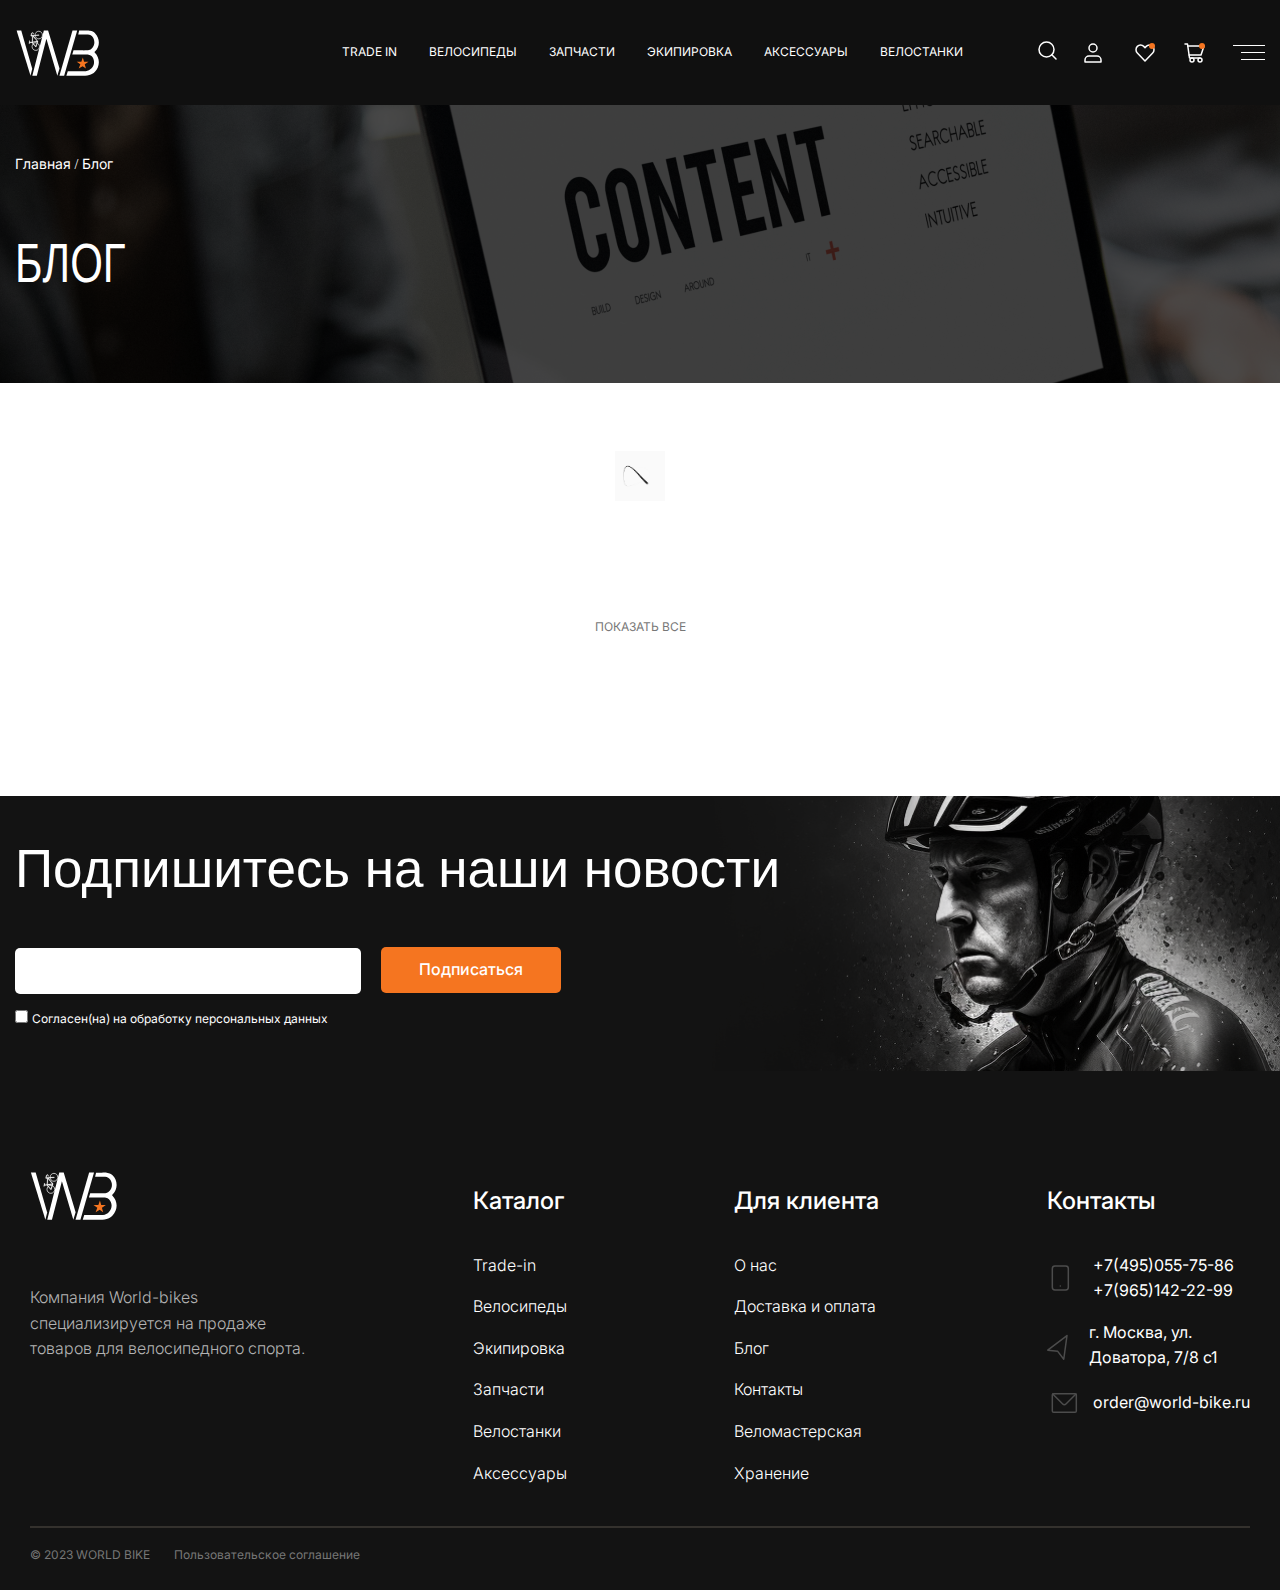
==== blog.html @ 483b9efa "done" ====
<!DOCTYPE html>
<html lang="en">
<head>
    <meta charset="UTF-8">
    <meta name="viewport" content="width=device-width, initial-scale=1.0">
    <link rel="stylesheet" href="src/css/reset.css">
    <link rel="stylesheet" href="src/Font/font.css">
    <link rel="stylesheet" href="./src/SCSS/style.css">
    <link rel="preconnect" href="https://fonts.googleapis.com">
    <link rel="preconnect" href="https://fonts.gstatic.com" crossorigin>
    <link href="https://fonts.googleapis.com/css2?family=Bebas+Neue&display=swap" rel="stylesheet">
    <script type="module" src="./src/JS/index.js" defer></script>
    <title>Blog</title>
</head>
<body>
<div class="wrapper">
    <header class="header">
        <div class="container">
            <div class="header-box">
                <div class="header-logo">
                    <img src="src/image/blog-img/logo/logo.svg" alt="logo" width="85" height="47">
                </div>
                <nav class="header-menu">
                    <ul class="header-menu__list">
                        <li>
                            <a href="#"> Trade In</a>
                        </li>
                        <li>
                            <a href="#">Велосипеды</a>
                        </li>
                        <li>
                            <a href="#">Запчасти</a>
                        </li>
                        <li>
                            <a href="#">Экипировка</a>
                        </li>
                        <li>
                            <a href="#">Аксессуары</a>
                        </li>
                        <li>
                            <a href="#">Велостанки</a>
                        </li>
                    </ul>
                </nav>
                <div class="header-icons">
                    <div class="header-icons__search">
                        <img src="./src/image/svg/assets/search.svg" alt="search">
                    </div>
                    <div class="header-icons__user">
                        <img src="./src/image/svg/assets/user.svg" alt="user">
                    </div>
                    <div class="header-icons__user">
                        <img src="./src/image/svg/assets/hearth.svg" alt="hearth">
                    </div>
                    <div class="header-icons__user">
                        <img src="./src/image/svg/assets/mark.svg" alt="mark">
                    </div>

                    <div class="header-burger--btn-wrapper">
                        <button class="header-burger--btn">
                            <span></span>
                        </button>
                    </div>

                </div>


            </div>

        </div>
    </header>
    <main class="main">
        <section class="banner">
            <div class="container">
                <div class="banner-box">
                    <div class="banner-crumbs">
                        <a href="#" class="banner-crumbs__link">Главная</a>
                        /
                        <a href="#" class="banner-crumbs__link"> Блог</a>

                    </div>
                    <div class="banner-title">
                        <h1>Блог</h1>
                    </div>
                </div>
            </div>

        </section>
        <section class="blog">
            <div class="container">
                <div class="blog-wrapper">
                    <div class="blog-box"></div>
                    <div class="blog-loader" style="display: none;">
                        <img src="src/image/blog-img/loader/loader.gif" alt="Loading..." />
                    </div>
                    <div class="blog-box">
                    </div>
                    <span class="blog-box__show-all">показать все</span>
                </div>

            </div>

        </section>
    </main>
    <footer class="footer">
        <div class="container">
            <div class="footer-top">
                <div class="footer-top__info">
                    <div class="footer-top__info--title">
                        <h2>Подпишитесь на наши новости</h2>
                    </div>
                    <div class="footer-top__info--form">
                        <form>
                            <div class="form-main">
                                <input type="email">
                                <button type="submit">Подписаться</button>
                            </div>
                            <input type="checkbox" id="check-id">
                            <span>Согласен(на) на обработку персональных данных</span>
                        </form>
                    </div>
                </div>
                <div class="footer-top__img">
                    <img src="src/image/blog-img/footer-img.png" alt="footer-img">
                </div>
            </div>
            <div class="footer-bottom">
                <div class="container">
                    <div class="footer-bottom__cols">
                        <div class="footer-bottom__cols--logo-box">
                            <div class="footer-bottom__cols--logo-img">
                                <img src="src/image/blog-img/logo/logo.svg" alt="logo">
                            </div>
                            <div class="footer-bottom__cols--logo-text">
                                <p>Компания World-bikes</p>
                                <p>специализируется на продаже</p>
                                <p>товаров для велосипедного спорта.</p>
                            </div>
                        </div>
                        <div class="footer-bottom__cols--catalog">
                            <ul>
                                <li>Каталог</li>
                                <li>Trade-in</li>
                                <li>Велосипеды</li>
                                <li>Экипировка</li>
                                <li>Запчасти</li>
                                <li>Велостанки</li>
                                <li>Аксессуары</li>
                            </ul>
                        </div>
                        <div class="footer-bottom__cols--catalog">
                            <ul>
                                <li>Для клиента</li>
                                <li>О нас</li>
                                <li>Доставка и оплата</li>
                                <li>Блог</li>
                                <li>Контакты</li>
                                <li>Веломастерская</li>
                                <li>Хранение</li>
                            </ul>
                        </div>
                        <div class="footer-bottom__cols--catalog">
                            <ul>
                                <li>Контакты</li>
                                <li>
                                    <div class="footer-bottom__cols--catalog-contact">
                                        <div>
                                            <img src="./src/image/blog-img/tel.svg" alt="tel">
                                        </div>
                                        <div>
                                            <p>+7(495)055-75-86</p>
                                            <p>+7(965)142-22-99</p>
                                        </div>
                                    </div>

                                </li>
                                <li>
                                    <div class="footer-bottom__cols--catalog-contact">
                                        <div>
                                            <img src="./src/image/blog-img/lock.svg" alt="tel">
                                        </div>
                                        <div>
                                            <p>г. Москва, ул.</p>
                                            <p> Доватора, 7/8 с1</p>
                                        </div>
                                    </div>

                                </li>
                                <li>
                                    <div class="footer-bottom__cols--catalog-contact">
                                        <div>
                                            <img src="./src/image/blog-img/mail.svg" alt="tel">
                                        </div>
                                        <div>
                                            <p>order@world-bike.ru</p>
                                        </div>
                                    </div>

                                </li>
                            </ul>
                        </div>
                    </div>
                    <hr>
                    <div class="copyright">
                        <span>© 2023 world bike</span> <span>Пользовательское соглашение</span>
                    </div>

                </div>
            </div>
        </div>
    </footer>
</div>

</body>
</html>
---- src/Font/font.css ----
/* Bebas Neue */
@import url('https://fonts.googleapis.com/css2?family=Bebas+Neue&family=DM+Sans:ital,opsz,wght@0,9..40,100..1000;1,9..40,100..1000&family=EB+Garamond:ital,wght@0,400..800;1,400..800&family=El+Messiri:wght@400..700&family=Lato:ital,wght@0,100;0,300;0,400;0,700;0,900;1,100;1,300;1,400;1,700;1,900&family=Nova+Flat&family=Poppins:ital,wght@0,100;0,200;0,300;0,400;0,500;0,600;0,700;0,800;0,900;1,100;1,200;1,300;1,400;1,500;1,600;1,700;1,800;1,900&family=Rubik:ital,wght@0,300..900;1,300..900&family=Ubuntu:ital,wght@0,300;0,400;0,500;0,700;1,300;1,400;1,500;1,700&display=swap');
@import url('https://fonts.googleapis.com/css2?family=Bebas+Neue&family=DM+Sans:ital,opsz,wght@0,9..40,100..1000;1,9..40,100..1000&family=EB+Garamond:ital,wght@0,400..800;1,400..800&family=El+Messiri:wght@400..700&family=Inter:ital,opsz,wght@0,14..32,100..900;1,14..32,100..900&family=Lato:ital,wght@0,100;0,300;0,400;0,700;0,900;1,100;1,300;1,400;1,700;1,900&family=Nova+Flat&family=Poppins:ital,wght@0,100;0,200;0,300;0,400;0,500;0,600;0,700;0,800;0,900;1,100;1,200;1,300;1,400;1,500;1,600;1,700;1,800;1,900&family=Rubik:ital,wght@0,300..900;1,300..900&family=Ubuntu:ital,wght@0,300;0,400;0,500;0,700;1,300;1,400;1,500;1,700&display=swap');
@import url('https://fonts.googleapis.com/css2?family=Bebas+Neue&display=swap');

.lato-regular {
    font-family: "Lato", serif;
    font-weight: 400;
    font-style: normal;
}
/* Inter */

.dm-sans-uniquifier{
    font-family: "DM Sans", serif;
    font-optical-sizing: auto;
    /*font-weight: dsd;*/
    font-style: normal;
}

.bebas-neue-regular {
    font-family: "Bebas Neue", serif;
    font-weight: 400;
    font-style: normal;
}
---- src/SCSS/style.css ----
* {
  color: rgb(255, 255, 255);
  font-weight: 400;
  line-height: 160%;
}

body {
  margin: 0;
  padding: 0;
  box-sizing: border-box;
  width: 100%;
  overflow-x: hidden;
}

.wrapper {
  max-width: 1920px;
  margin: 0 auto;
  height: 100%;
}

.header {
  background: rgb(16, 16, 16);
  width: 100%;
  min-height: 105px;
  margin: 0 auto;
  align-content: center;
}

.container {
  max-width: 1280px;
  margin: 0 auto;
  padding: 0 15px;
}

.header-box {
  display: flex;
  justify-content: space-between;
  align-items: center;
  gap: 75px;
}

.header-logo {
  flex-grow: 1;
  cursor: pointer;
}

.header-menu__list {
  display: flex;
  gap: 32px;
  flex-wrap: wrap;
}
.header-menu__list a {
  font-family: Inter, sans-serif;
  font-size: 12px;
  text-transform: uppercase;
}
.header-menu__list a:hover {
  color: rgb(245, 117, 32);
}

.header-icons {
  display: flex;
  gap: 26px;
}
.header-icons div {
  cursor: pointer;
}

.header-burger--btn-wrapper {
  display: flex;
  margin-top: 4px;
}

.header-burger--btn {
  width: 32px;
  height: 1.5px;
  background-color: rgb(255, 255, 255);
  position: relative;
  border: none;
}
.header-burger--btn::before, .header-burger--btn::after {
  content: "";
  width: 24px;
  height: 1.5px;
  background-color: rgb(255, 255, 255);
  position: absolute;
  left: 0;
}
.header-burger--btn::before {
  top: 14px;
  left: 8px;
}
.header-burger--btn::after {
  top: 7px;
  left: 8px;
}

.banner {
  background-size: contain;
  min-height: 278px;
  width: 100%;
  background: url("../image/blog-img/banner.png") no-repeat center;
}

.banner-box {
  display: flex;
  flex-direction: column;
  gap: 64px;
}

.banner-crumbs {
  margin-top: 48px;
}

.banner-crumbs__link {
  font-family: Inter, sans-serif;
  font-size: 14px;
}
.banner-crumbs__link:hover {
  color: rgb(245, 117, 32);
}

.banner-title h1 {
  max-width: 114px;
  font-family: "Bebas Neue", sans-serif;
  font-size: 42px;
  line-height: 123%;
  text-transform: uppercase;
  transform: scaleY(1.3);
}

.blog-wrapper {
  display: flex;
  flex-direction: column;
}

.blog-box {
  margin-top: 48px;
  display: flex;
  flex-wrap: wrap;
  gap: 24px;
  justify-content: center;
}

.blog-box__card {
  width: calc((100% - 48px) / 3);
  max-width: 400px;
  height: 462px;
  border-radius: 10px;
  overflow: hidden;
  background-color: #161616;
  display: flex;
  flex-direction: column;
}
.blog-box__card img {
  width: 100%;
  height: auto;
  object-fit: cover;
}
.blog-box__card--info {
  flex-grow: 1;
  padding: 24px 58px 35px 27px;
  font-family: Inter, sans-serif;
  font-size: 16px;
  display: flex;
  justify-content: space-between;
  flex-direction: column;
}
.blog-box__card--info span {
  cursor: pointer;
}

.card__fit-content {
  height: fit-content;
}

.card-view {
  color: rgb(245, 117, 32);
}

.card-description {
  overflow: hidden;
  max-width: 315px;
  min-height: 87px;
  font-family: Inter, sans-serif;
  font-size: 18px;
  font-weight: 300;
  transition: all 0.3s ease;
}

.detailed {
  color: rgb(255, 255, 255);
  font-family: Inter, sans-serif;
  font-size: 16px;
}

.blog-box__show-all {
  color: rgb(119, 119, 119);
  font-family: Inter, sans-serif;
  font-size: 12px;
  text-transform: uppercase;
  width: 100%;
  text-align: center;
  margin-top: 48px;
  cursor: pointer;
}

.footer {
  background: rgb(19, 19, 19);
  margin-top: 160px;
}

.footer-top {
  display: flex;
  justify-content: space-between;
}

.footer-top__info {
  display: flex;
  flex-direction: column;
}

.footer-top__info--title {
  max-width: 764px;
  min-height: 79px;
  z-index: 1;
  margin-top: 40px;
}
.footer-top__info--title h2 {
  font-family: "Roboto Light", sans-serif;
  font-size: 53px;
  font-weight: 400;
  line-height: 123%;
  white-space: nowrap;
}

.footer-top__img {
  margin-left: -90px;
}
.footer-top__info--form {
  margin-top: 32px;
  margin-bottom: 40px;
}
.footer-top__info--form span {
  color: rgb(255, 255, 255);
  font-family: Inter, sans-serif;
  font-size: 12px;
}

.form-main input {
  border-radius: 5px;
  width: 346px;
  height: 46px;
  margin-bottom: 14px;
  margin-right: 16px;
}
.form-main button {
  width: 180px;
  height: 46px;
  border-radius: 5px;
  background: rgb(245, 117, 32);
  font-family: Inter, sans-serif;
  font-size: 16px;
  font-weight: 500;
  line-height: 123%;
}

.footer-bottom {
  margin-top: 100px;
}
.footer-bottom__cols {
  display: flex;
  justify-content: space-between;
  margin-bottom: 40px;
}

.footer-bottom__cols--logo-img {
  margin-bottom: 65px;
}

.footer-bottom__cols--logo-text p {
  color: rgb(179, 179, 179);
  font-family: Inter, sans-serif;
  font-size: 16px;
  font-weight: 300;
}

.footer-bottom__cols--catalog {
  margin-top: 11px;
}
.footer-bottom__cols--catalog ul li {
  margin-top: 16px;
  font-family: Inter, sans-serif;
  font-size: 16px;
  font-weight: 300;
  white-space: wrap;
}
.footer-bottom__cols--catalog ul li:first-child {
  margin-top: 0;
  color: rgb(255, 255, 255);
  font-family: Inter, sans-serif;
  font-size: 24px;
  font-weight: 500;
  line-height: 160%;
}
.footer-bottom__cols--catalog ul li:nth-child(2) {
  margin-top: 32px;
}

.footer-bottom__cols--catalog ul li:not(:first-child):hover {
  color: rgb(245, 117, 32);
  cursor: pointer;
}

hr {
  border: 1px solid rgb(52, 49, 45);
}

.copyright {
  padding: 16px 0 23px 0;
}
.copyright span {
  color: rgb(119, 119, 119);
  font-family: Inter, sans-serif;
  font-size: 12px;
  font-weight: 400;
}
.copyright span:first-child {
  text-transform: uppercase;
}
.copyright span + span {
  margin-left: 20px;
}

.footer-bottom__cols--catalog-contact {
  display: flex;
  align-items: center;
  gap: 14px;
}

.blog-loader {
  display: flex;
  justify-content: center;
  align-items: center;
  padding: 20px;
}

.blog-loader img {
  width: 50px;
  height: 50px;
}

@media (max-width: 1200px) {
  .header-menu__list {
    gap: 16px;
  }
  .header-box {
    gap: 45px;
  }
  .blog-box__card {
    min-width: 319px;
  }
  .blog-box__card--img img {
    height: 100%;
    object-fit: cover;
    min-height: 160px;
    min-width: 320px;
  }
  .blog-box__card--info {
    padding: 32px 24px 32px 24px;
  }
}
@media (max-width: 1024px) {
  .header-menu {
    display: none;
  }
  .footer-top {
    justify-content: flex-start;
  }
  .footer-bottom__cols--catalog:nth-child(2) {
    display: none;
  }
  .footer-bottom__cols--catalog:nth-child(3) {
    display: none;
  }
}
@media (max-width: 800px) {
  .footer {
    margin-top: 48px;
  }
  .footer-top {
    margin: 0;
  }
  .footer-top__info {
    max-width: 450px;
  }
  .footer-top__info--title h2 {
    white-space: wrap;
  }
  .form-main input {
    width: 311px;
    margin: 24px 0 16px 0;
  }
  .form-main button {
    min-width: 311px;
    margin-bottom: 17px;
  }
}
@media (max-width: 710px) {
  .blog-box:not(:last-child) {
    flex-direction: column-reverse;
    align-items: center;
  }
}
@media (max-width: 660px) {
  .header-logo img {
    width: 65px;
    height: 35px;
  }
  .blog-box__show-all {
    margin-top: 24px;
    display: block;
  }
  .footer {
    display: flex;
  }
  .footer-top {
    align-items: center;
    padding: 40px 5px 40px 14px;
  }
  .footer-top__info {
    max-width: 311px;
  }
  .footer-top__info--form {
    margin: 0;
  }
  .footer-top__info--title {
    margin: 0;
    font-size: 50px;
    font-weight: 400;
    line-height: 105%;
  }
  .footer-top__info--title h2 {
    white-space: wrap;
  }
  .footer-top__img {
    display: none;
    margin: 0;
  }
  .footer-bottom {
    margin-top: 41px;
  }
  .footer-bottom__cols {
    flex-direction: column;
    justify-content: center;
  }
  .footer-bottom__cols--logo-img {
    margin-bottom: 31px;
  }
  .footer-bottom__cols--catalog ul li:first-child {
    display: none;
  }
  .copyright {
    max-width: 184px;
    display: flex;
    flex-wrap: wrap-reverse;
    padding: 16px 0 40px 0;
  }
  .copyright span + span {
    margin: 0;
  }
}

/*# sourceMappingURL=style.css.map */
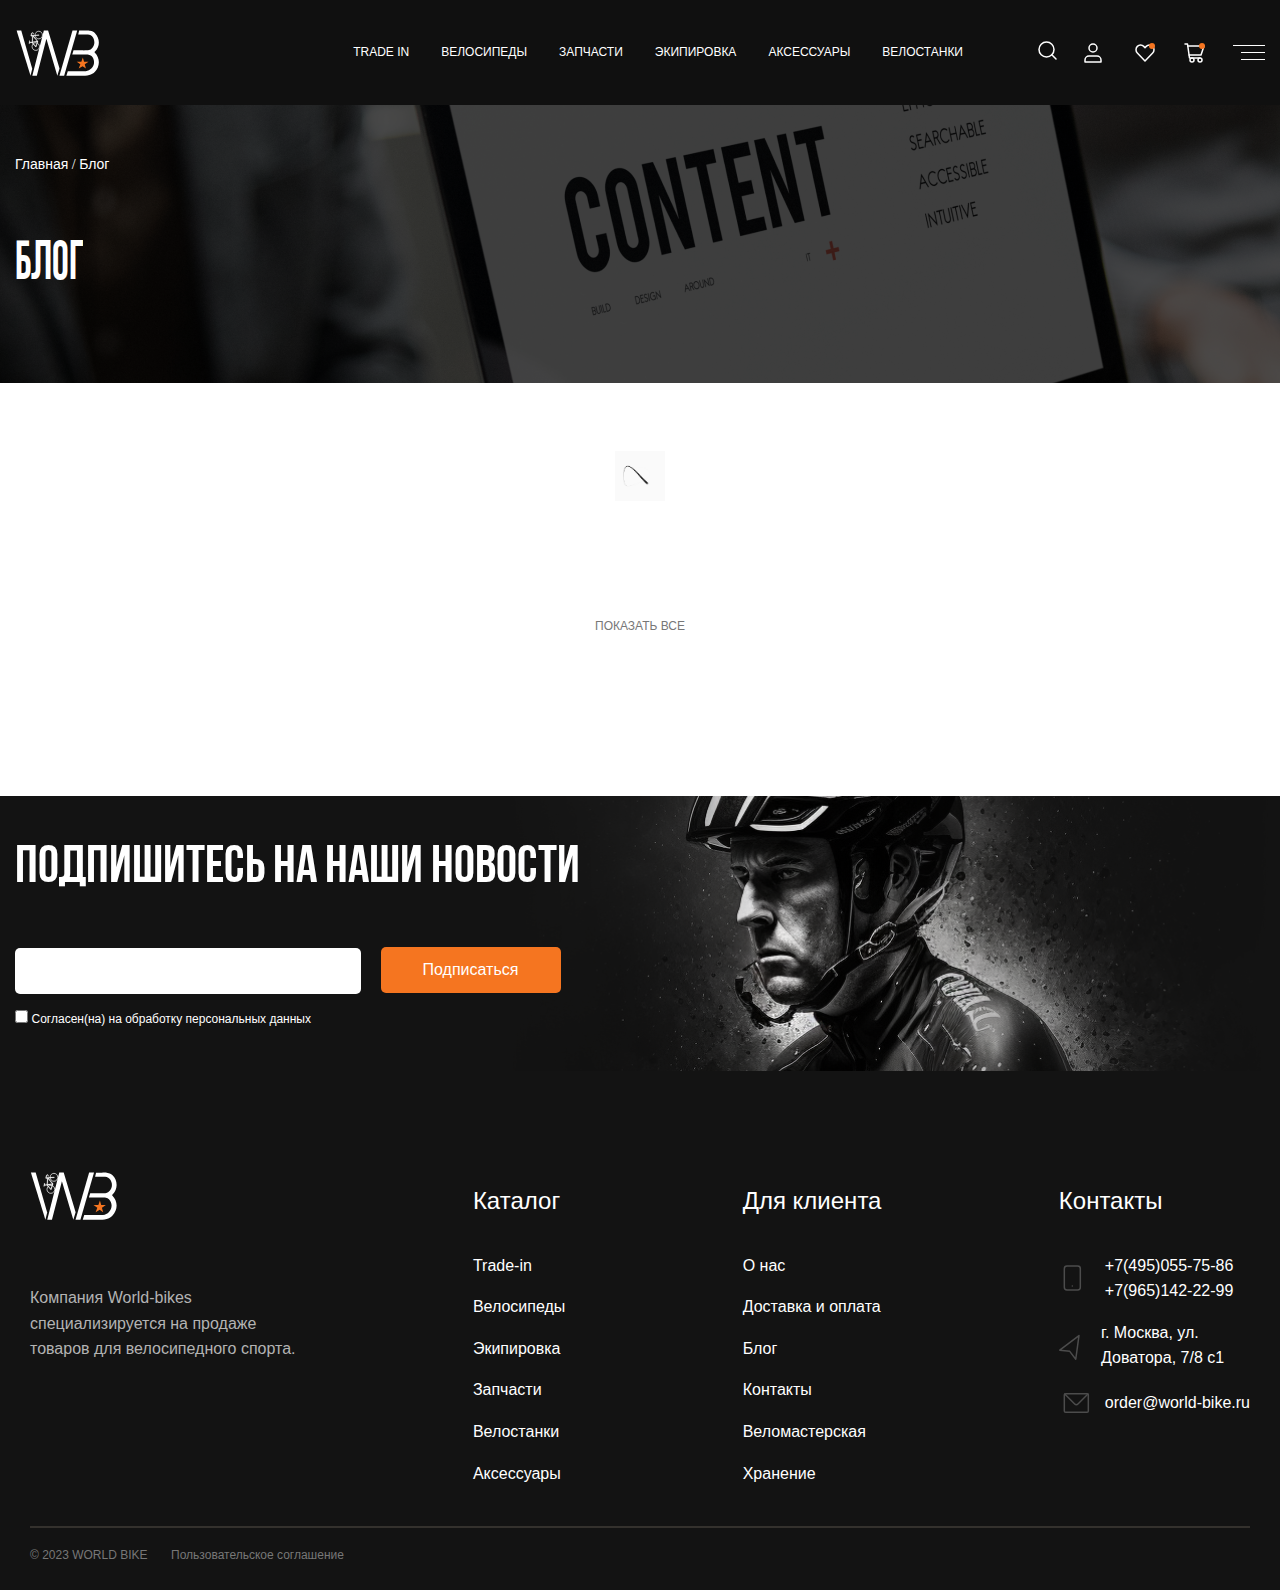
==== commit 15e25a8e: "dn" ====
--- a/blog.html
+++ b/blog.html
@@ -3,12 +3,9 @@
 <head>
     <meta charset="UTF-8">
     <meta name="viewport" content="width=device-width, initial-scale=1.0">
+    <link rel="stylesheet" href="src/Font/fonts.css">
     <link rel="stylesheet" href="src/css/reset.css">
-    <link rel="stylesheet" href="src/Font/font.css">
     <link rel="stylesheet" href="./src/SCSS/style.css">
-    <link rel="preconnect" href="https://fonts.googleapis.com">
-    <link rel="preconnect" href="https://fonts.gstatic.com" crossorigin>
-    <link href="https://fonts.googleapis.com/css2?family=Bebas+Neue&display=swap" rel="stylesheet">
     <script type="module" src="./src/JS/index.js" defer></script>
     <title>Blog</title>
 </head>
--- a/src/Font/fonts.css
+++ b/src/Font/fonts.css
@@ -0,0 +1,10 @@
+@font-face {
+  font-family: Bebas-Neue-Cyrillic;
+  font-weight: 400;
+  font-style: normal;
+  font-display: swap;
+  src: local("BebasNeueCyrillic"),
+    url("../fonts/bebasneuecyrillic.woff2") format("woff2"),
+    url("../fonts/bebasneuecyrillic.woff") format("woff"),
+    url("../fonts/bebasneuecyrillic.eot") format("eot");
+}
--- a/src/SCSS/style.css
+++ b/src/SCSS/style.css
@@ -49,11 +49,13 @@
   gap: 32px;
   flex-wrap: wrap;
 }
+
 .header-menu__list a {
   font-family: Inter, sans-serif;
   font-size: 12px;
   text-transform: uppercase;
 }
+
 .header-menu__list a:hover {
   color: rgb(245, 117, 32);
 }
@@ -62,6 +64,7 @@
   display: flex;
   gap: 26px;
 }
+
 .header-icons div {
   cursor: pointer;
 }
@@ -78,7 +81,9 @@
   position: relative;
   border: none;
 }
-.header-burger--btn::before, .header-burger--btn::after {
+
+.header-burger--btn::before,
+.header-burger--btn::after {
   content: "";
   width: 24px;
   height: 1.5px;
@@ -86,10 +91,12 @@
   position: absolute;
   left: 0;
 }
+
 .header-burger--btn::before {
   top: 14px;
   left: 8px;
 }
+
 .header-burger--btn::after {
   top: 7px;
   left: 8px;
@@ -116,13 +123,14 @@
   font-family: Inter, sans-serif;
   font-size: 14px;
 }
+
 .banner-crumbs__link:hover {
   color: rgb(245, 117, 32);
 }
 
 .banner-title h1 {
   max-width: 114px;
-  font-family: "Bebas Neue", sans-serif;
+  font-family: "Bebas-Neue-Cyrillic", sans-serif;
   font-size: 42px;
   line-height: 123%;
   text-transform: uppercase;
@@ -152,11 +160,13 @@
   display: flex;
   flex-direction: column;
 }
+
 .blog-box__card img {
   width: 100%;
   height: auto;
   object-fit: cover;
 }
+
 .blog-box__card--info {
   flex-grow: 1;
   padding: 24px 58px 35px 27px;
@@ -166,6 +176,7 @@
   justify-content: space-between;
   flex-direction: column;
 }
+
 .blog-box__card--info span {
   cursor: pointer;
 }
@@ -226,8 +237,9 @@
   z-index: 1;
   margin-top: 40px;
 }
+
 .footer-top__info--title h2 {
-  font-family: "Roboto Light", sans-serif;
+  font-family: "Bebas-Neue-Cyrillic", sans-serif;
   font-size: 53px;
   font-weight: 400;
   line-height: 123%;
@@ -237,10 +249,13 @@
 .footer-top__img {
   margin-left: -90px;
 }
+
 .footer-top__info--form {
   margin-top: 32px;
   margin-bottom: 40px;
-}
+  z-index: 1;
+}
+
 .footer-top__info--form span {
   color: rgb(255, 255, 255);
   font-family: Inter, sans-serif;
@@ -254,6 +269,7 @@
   margin-bottom: 14px;
   margin-right: 16px;
 }
+
 .form-main button {
   width: 180px;
   height: 46px;
@@ -268,6 +284,7 @@
 .footer-bottom {
   margin-top: 100px;
 }
+
 .footer-bottom__cols {
   display: flex;
   justify-content: space-between;
@@ -288,6 +305,7 @@
 .footer-bottom__cols--catalog {
   margin-top: 11px;
 }
+
 .footer-bottom__cols--catalog ul li {
   margin-top: 16px;
   font-family: Inter, sans-serif;
@@ -295,6 +313,7 @@
   font-weight: 300;
   white-space: wrap;
 }
+
 .footer-bottom__cols--catalog ul li:first-child {
   margin-top: 0;
   color: rgb(255, 255, 255);
@@ -303,6 +322,7 @@
   font-weight: 500;
   line-height: 160%;
 }
+
 .footer-bottom__cols--catalog ul li:nth-child(2) {
   margin-top: 32px;
 }
@@ -319,15 +339,18 @@
 .copyright {
   padding: 16px 0 23px 0;
 }
+
 .copyright span {
   color: rgb(119, 119, 119);
   font-family: Inter, sans-serif;
   font-size: 12px;
   font-weight: 400;
 }
+
 .copyright span:first-child {
   text-transform: uppercase;
 }
+
 .copyright span + span {
   margin-left: 20px;
 }
@@ -354,121 +377,157 @@
   .header-menu__list {
     gap: 16px;
   }
+
   .header-box {
     gap: 45px;
   }
+
   .blog-box__card {
     min-width: 319px;
   }
+
   .blog-box__card--img img {
     height: 100%;
     object-fit: cover;
     min-height: 160px;
     min-width: 320px;
   }
+
   .blog-box__card--info {
     padding: 32px 24px 32px 24px;
   }
 }
+
 @media (max-width: 1024px) {
   .header-menu {
     display: none;
   }
+
   .footer-top {
     justify-content: flex-start;
   }
+
   .footer-bottom__cols--catalog:nth-child(2) {
     display: none;
   }
+
   .footer-bottom__cols--catalog:nth-child(3) {
     display: none;
   }
 }
+
 @media (max-width: 800px) {
   .footer {
     margin-top: 48px;
   }
+
   .footer-top {
     margin: 0;
   }
+
   .footer-top__info {
     max-width: 450px;
   }
+
   .footer-top__info--title h2 {
     white-space: wrap;
   }
+
   .form-main input {
     width: 311px;
     margin: 24px 0 16px 0;
   }
+
   .form-main button {
     min-width: 311px;
     margin-bottom: 17px;
   }
 }
+
 @media (max-width: 710px) {
   .blog-box:not(:last-child) {
     flex-direction: column-reverse;
     align-items: center;
   }
 }
+
 @media (max-width: 660px) {
   .header-logo img {
     width: 65px;
     height: 35px;
   }
+
   .blog-box__show-all {
     margin-top: 24px;
     display: block;
   }
+
   .footer {
     display: flex;
   }
+
   .footer-top {
     align-items: center;
-    padding: 40px 5px 40px 14px;
-  }
+    padding: 40px 14px 40px 14px;
+  }
+
   .footer-top__info {
     max-width: 311px;
   }
+
   .footer-top__info--form {
     margin: 0;
   }
+
   .footer-top__info--title {
     margin: 0;
     font-size: 50px;
     font-weight: 400;
     line-height: 105%;
   }
+
   .footer-top__info--title h2 {
     white-space: wrap;
   }
+
   .footer-top__img {
     display: none;
     margin: 0;
   }
+
   .footer-bottom {
     margin-top: 41px;
   }
+
   .footer-bottom__cols {
     flex-direction: column;
     justify-content: center;
   }
+
   .footer-bottom__cols--logo-img {
     margin-bottom: 31px;
   }
+
   .footer-bottom__cols--catalog ul li:first-child {
     display: none;
   }
+
   .copyright {
     max-width: 184px;
     display: flex;
     flex-wrap: wrap-reverse;
     padding: 16px 0 40px 0;
   }
+
   .copyright span + span {
     margin: 0;
   }
 }
 
+@media (max-width: 400px) {
+  .footer-top__info--title {
+    max-width: 300px;
+  }
+}
+
 /*# sourceMappingURL=style.css.map */
